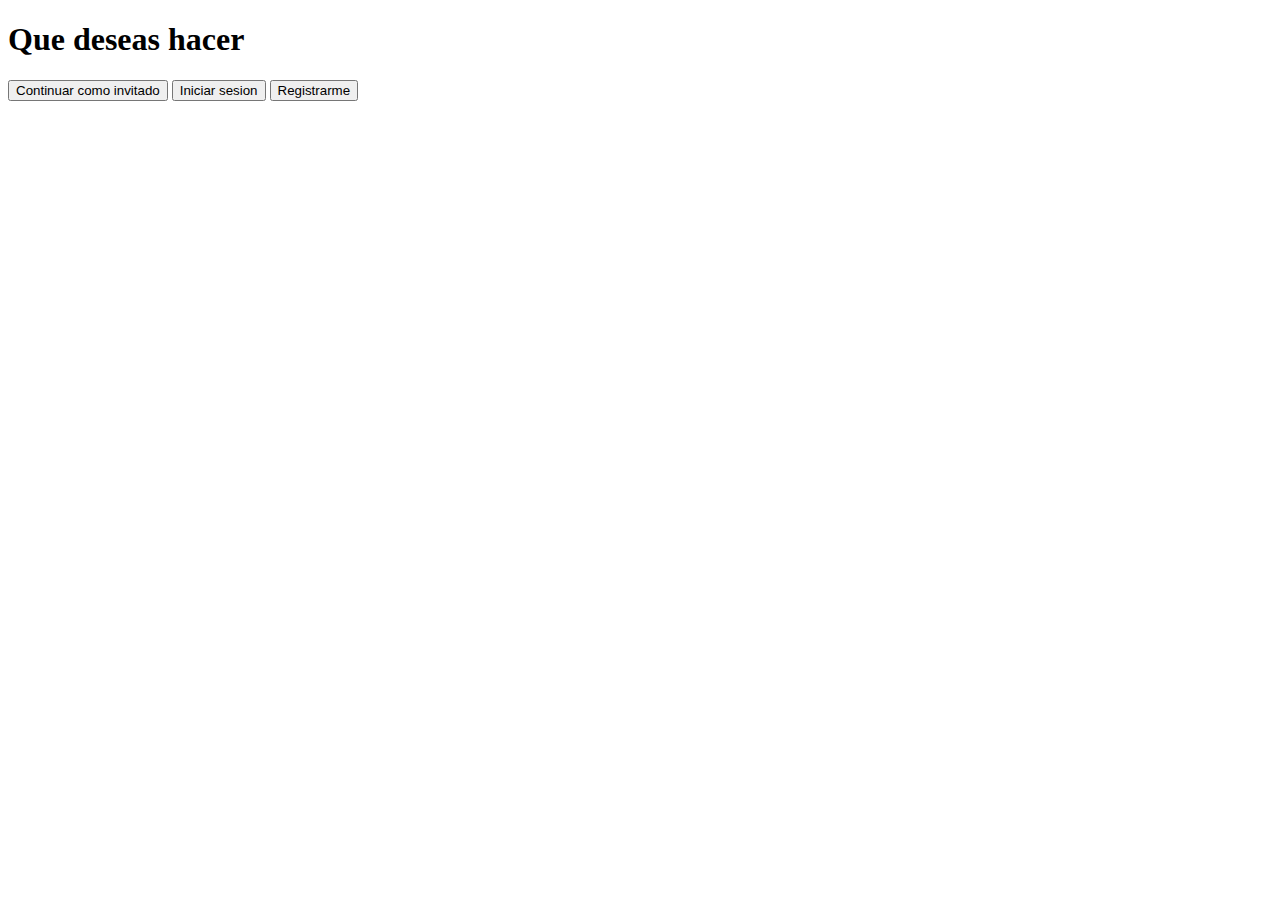
==== src/main/resources/templates/index.html @ 2790533b "Access to API" ====
<!doctype html>
<html lang="en" xmlns:th="http://www.thymeleaf.org">
<head>
    <meta charset="utf-8">
    <meta name="viewport" content="width=device-width, initial-scale=1">
    <title>ReviewAll</title>
    <link href="https://cdn.jsdelivr.net/npm/bootstrap@5.2.2/dist/css/bootstrap.min.css" rel="stylesheet" integrity="sha384-Zenh87qX5JnK2Jl0vWa8Ck2rdkQ2Bzep5IDxbcnCeuOxjzrPF/et3URy9Bv1WTRi" crossorigin="anonymous">
</head>
<body>
<h1>Que deseas hacer</h1>
    <a th:href="@{/Reviews}"><button>Continuar como invitado</button></a>
    <a th:href="@{/Sign-in}"><button>Iniciar sesion</button></a>
    <a th:href="@{/Register}"><button>Registrarme</button></a>
<script src="https://cdn.jsdelivr.net/npm/bootstrap@5.2.2/dist/js/bootstrap.bundle.min.js" integrity="sha384-OERcA2EqjJCMA+/3y+gxIOqMEjwtxJY7qPCqsdltbNJuaOe923+mo//f6V8Qbsw3" crossorigin="anonymous"></script>
</body>
</html>
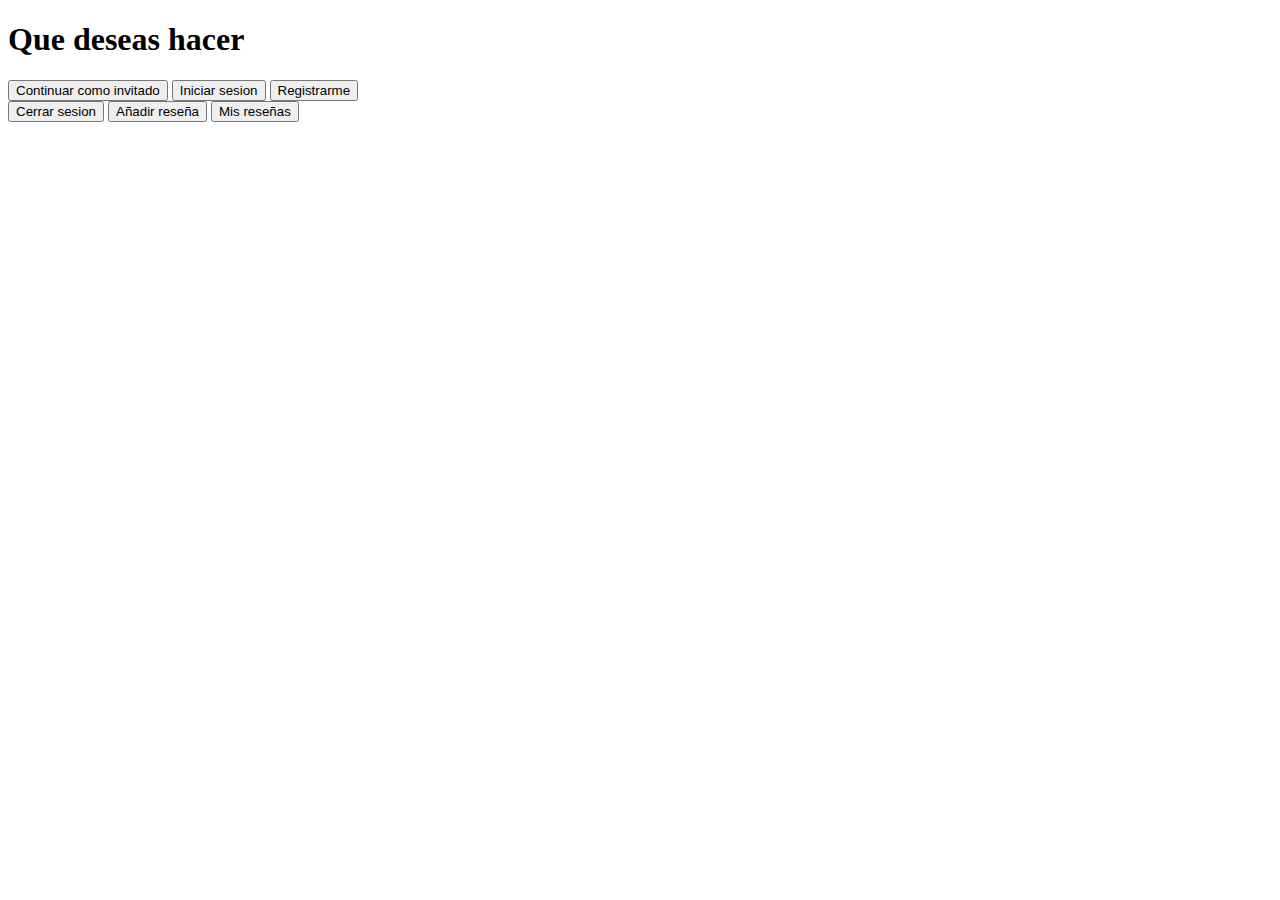
==== commit 55884c05: "Access to API" ====
--- a/src/main/resources/templates/index.html
+++ b/src/main/resources/templates/index.html
@@ -8,9 +8,16 @@
 </head>
 <body>
 <h1>Que deseas hacer</h1>
+<div th:if="${#httpServletRequest.getSession().getAttribute('TOKEN')==null}">
     <a th:href="@{/Reviews}"><button>Continuar como invitado</button></a>
     <a th:href="@{/Sign-in}"><button>Iniciar sesion</button></a>
     <a th:href="@{/Register}"><button>Registrarme</button></a>
+</div>
+<div th:if="${#httpServletRequest.getSession().getAttribute('TOKEN')!=null}">
+    <a th:href="@{/Sign-out}"><button>Cerrar sesion</button></a>
+    <a th:href="@{/Add-review}"><button>Añadir reseña</button></a>
+    <a th:href="@{/My-reviews}"><button>Mis reseñas</button></a>
+</div>
 <script src="https://cdn.jsdelivr.net/npm/bootstrap@5.2.2/dist/js/bootstrap.bundle.min.js" integrity="sha384-OERcA2EqjJCMA+/3y+gxIOqMEjwtxJY7qPCqsdltbNJuaOe923+mo//f6V8Qbsw3" crossorigin="anonymous"></script>
 </body>
 </html>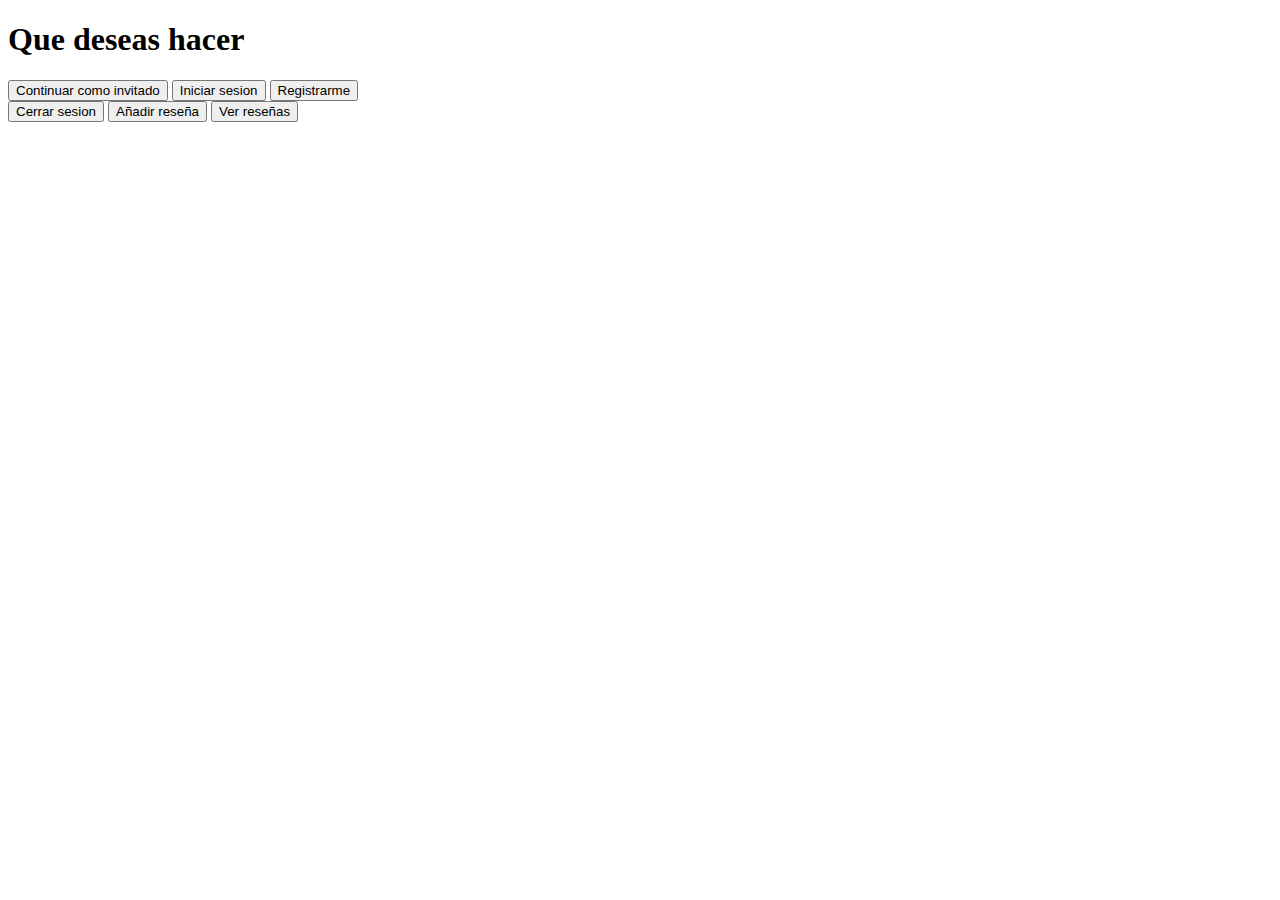
==== commit 30136c57: "to finish properly" ====
--- a/src/main/resources/templates/index.html
+++ b/src/main/resources/templates/index.html
@@ -8,7 +8,7 @@
 </head>
 <body>
 <h1>Que deseas hacer</h1>
-<div th:if="${#httpServletRequest.getSession().getAttribute('TOKEN')==null}">
+<div cla th:if="${#httpServletRequest.getSession().getAttribute('TOKEN')==null}">
     <a th:href="@{/Reviews}"><button>Continuar como invitado</button></a>
     <a th:href="@{/Sign-in}"><button>Iniciar sesion</button></a>
     <a th:href="@{/Register}"><button>Registrarme</button></a>
@@ -16,7 +16,7 @@
 <div th:if="${#httpServletRequest.getSession().getAttribute('TOKEN')!=null}">
     <a th:href="@{/Sign-out}"><button>Cerrar sesion</button></a>
     <a th:href="@{/Add-review}"><button>Añadir reseña</button></a>
-    <a th:href="@{/My-reviews}"><button>Mis reseñas</button></a>
+    <a th:href="@{/Reviews}"><button>Ver reseñas</button></a>
 </div>
 <script src="https://cdn.jsdelivr.net/npm/bootstrap@5.2.2/dist/js/bootstrap.bundle.min.js" integrity="sha384-OERcA2EqjJCMA+/3y+gxIOqMEjwtxJY7qPCqsdltbNJuaOe923+mo//f6V8Qbsw3" crossorigin="anonymous"></script>
 </body>
